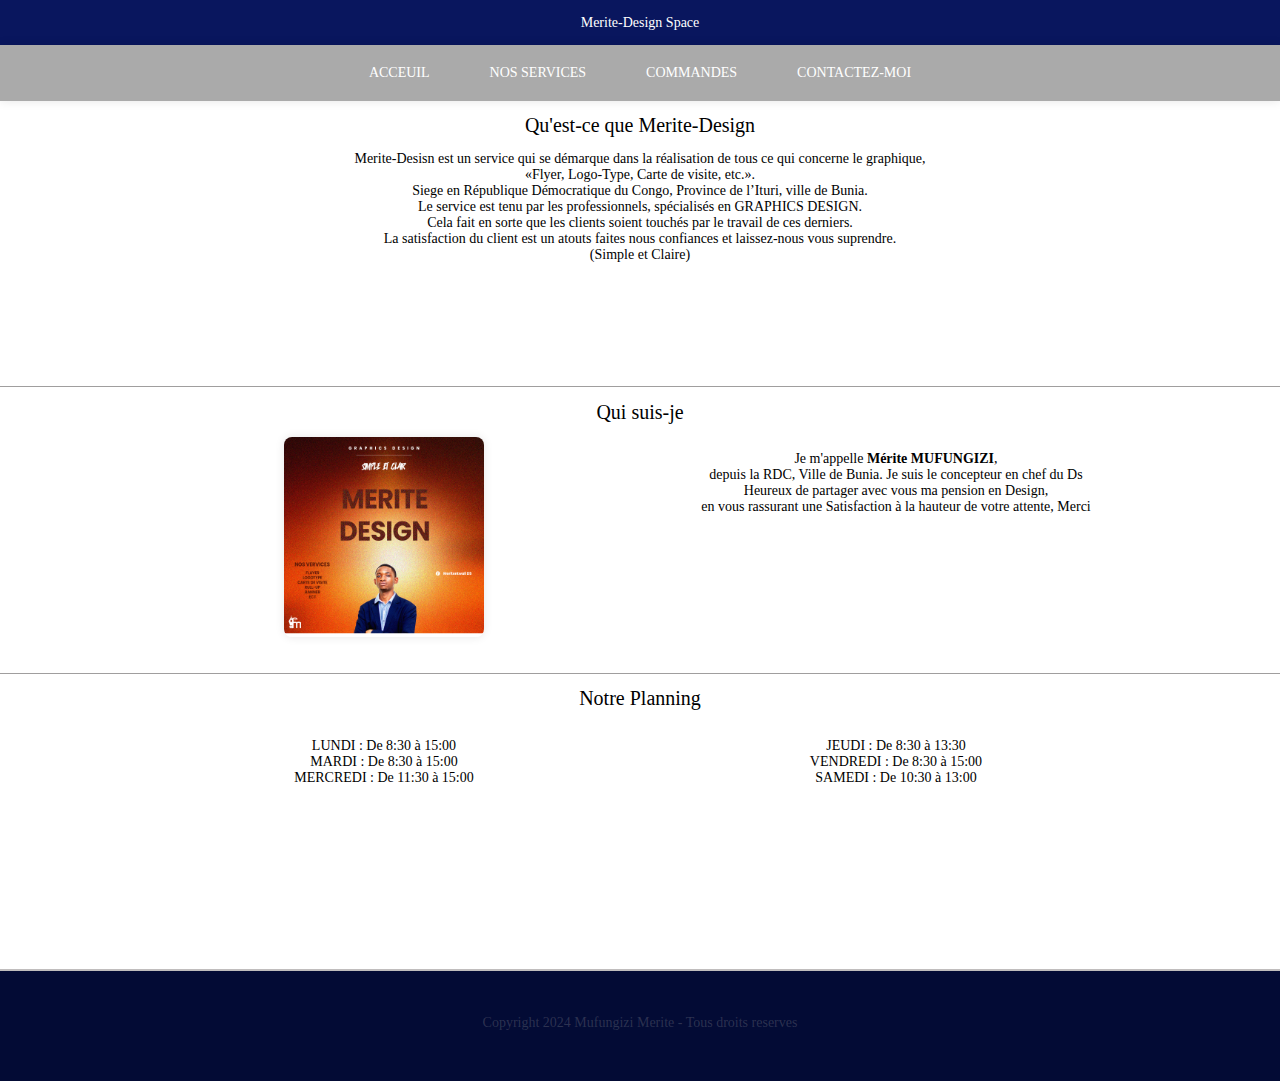
==== index.html @ 3f4a5b37 "Add files via upload" ====
<!DOCTYPE html>
<html lang="fr-FR">
    <head>
        <title>Merite-Design Forum</title>
        <meta charset="UTF-8">
        <meta name="viewport" content="width=device-width, initial-scale= 1.0">
        <meta name="description" content="merite design commande en ligne">
        <link rel="stylesheet" href="stylecss.css">
    </head>
    <body>
        <header>
            <p>Merite-Design Space</p>
        </header>
        <nav>
            <div class="table">
                <ul>
                    <li class="menu-index">
                        <a href="index.html">Acceuil</a>
                    </li>
                    <li class="menu-service">
                        <a href="services.html">Nos Services</a>
                    </li>
                    <li class="menu-commande">
                        <a href="commande.html">Commandes</a>
                    </li>
                    <li class="menu-contact">
                        <a href="contact.html">Contactez-moi</a>
                    </li>
                </ul>
            </div>
        </nav>
        <article>
            <section class="presentationDs">
                <h1>Qu'est-ce que Merite-Design</h1>
                <div class="centrer">
                    <p class="Ds"> 
                        Merite-Desisn est un service qui se démarque dans la réalisation de tous ce qui concerne le graphique,<br> 
                        «Flyer, Logo-Type, Carte de visite, etc.».<br>
                        Siege en République Démocratique du Congo, Province de l’Ituri, ville de Bunia. <br>
                        Le service est tenu par les professionnels, spécialisés en GRAPHICS DESIGN. <br>
                        Cela fait en sorte que les clients soient touchés par le travail de ces derniers. <br>
                        La satisfaction du client est un atouts faites nous confiances et laissez-nous vous suprendre. <br>
                        
                        (Simple et Claire)
                    </p>
                </div>
            </section>

            <section class="presentation">
                <h1>Qui suis-je</h1>
                <div class="centrer">
                    <div class="left"> 
                        <img src="ASSETS/presentation.jpg" alt="Ma photo">
                </div>
                    <div class="right">
                        <p>Je m'appelle <strong>Mérite MUFUNGIZI</strong>, <br> depuis la RDC, Ville de Bunia. Je suis le concepteur en chef du Ds <br> 
                            Heureux de partager avec vous ma pension en Design, <br> en vous rassurant une 
                            Satisfaction à la hauteur de votre attente, Merci
                        </P>

                    </div>
                </div>

            </section>
            <section id="horaire">
                <h1>Notre Planning</h1>
                <div class="centrer">
                    <div class="left">
                        <p>
                            LUNDI : De 8:30 à  15:00 <br>
                            MARDI : De 8:30 à  15:00 <br>
                            MERCREDI : De 11:30 à  15:00   
                        </p>
                    </div>
                    <div class="right">
                        <p>
                            JEUDI : De 8:30 à  13:30 <br>
                            VENDREDI : De 8:30 à  15:00 <br>
                            SAMEDI : De 10:30 à  13:00
                        </p>
                    </div>
                </div>

            </section>
        </article>
        <footer>
            <p>Copyright 2024 Mufungizi Merite - Tous droits reserves</p>

        </footer>
        
    </body>
</html>
---- stylecss.css ----
body{
    font-family: poppins;
    font-size: 14px;
    padding: 0px;
    margin: 0px;
}
h1{
    font-size: 20px;
    font-weight: normal;
    text-align: center;
}

header{
    padding: 0.500px;
    background-color: #09165e;
    text-align: center;
    color: #fff;
}

footer{
    height: 80px;
    padding-top: 30px;
    text-align: center;
    color: rgba(168, 167, 167, 0.25);
    background-color: #030b35;
    border-top: 2px solid #c0bdbd;
}
nav{
    width: 100%;
    background-color: #AAA;
    box-shadow: 0 0 10px rgba(0, 0, 0, 0.1);
}
nav ul{
    padding: 0px;
    margin: 0px;
} 
nav li{
    list-style-type: none;
    float: left;
    text-decoration: none;
}
nav a{
    display: inline-block;
    text-decoration: none;
    color: rgb(255, 255, 255);
    padding: 20px 30px;
    text-transform: uppercase;
}
.table{
    display: table;
    margin: 0 auto;
}
.menu-index:hover, .menu-service:hover, .menu-commande:hover, .menu-contact:hover {
    border-top: 3px solid #fff;
}
nav li a:hover{
    padding: 17px 30px 20px 30px;
}
section{
    width: 100%;
    min-height: 270px;
    padding-bottom: 2px;
    margin-bottom: 10px;   
}
.regle{
    padding-bottom: 10px;
    margin: 10px;
    text-align: center;
}
.contact-title{
    text-align: center;
}
.presentation, .presentationDs{
    border-bottom: 1px solid rgb(160, 158, 158);
}
.centrer{
    margin: 0px 10%;
}
.left{
    float: left;
    width: 50%;
    text-align: center;
}
.right{
    float: left;
    width: 50%;
    text-align: center;
}
img{
    width: 200px;
    border-radius: 8px;
    box-shadow: 0 0 10px rgba(0, 0, 0, 0.1);
}
.Ds{
    text-align: center;
}
.abonne-toi, .semaine, .gratuit{
    border-bottom: 1px solid rgb(160, 158, 158);
}
.command{
    border-bottom: 1px solid rgb(160, 158, 158);
    padding-bottom: 30px;
}
.lien a{
    text-decoration: none;
}
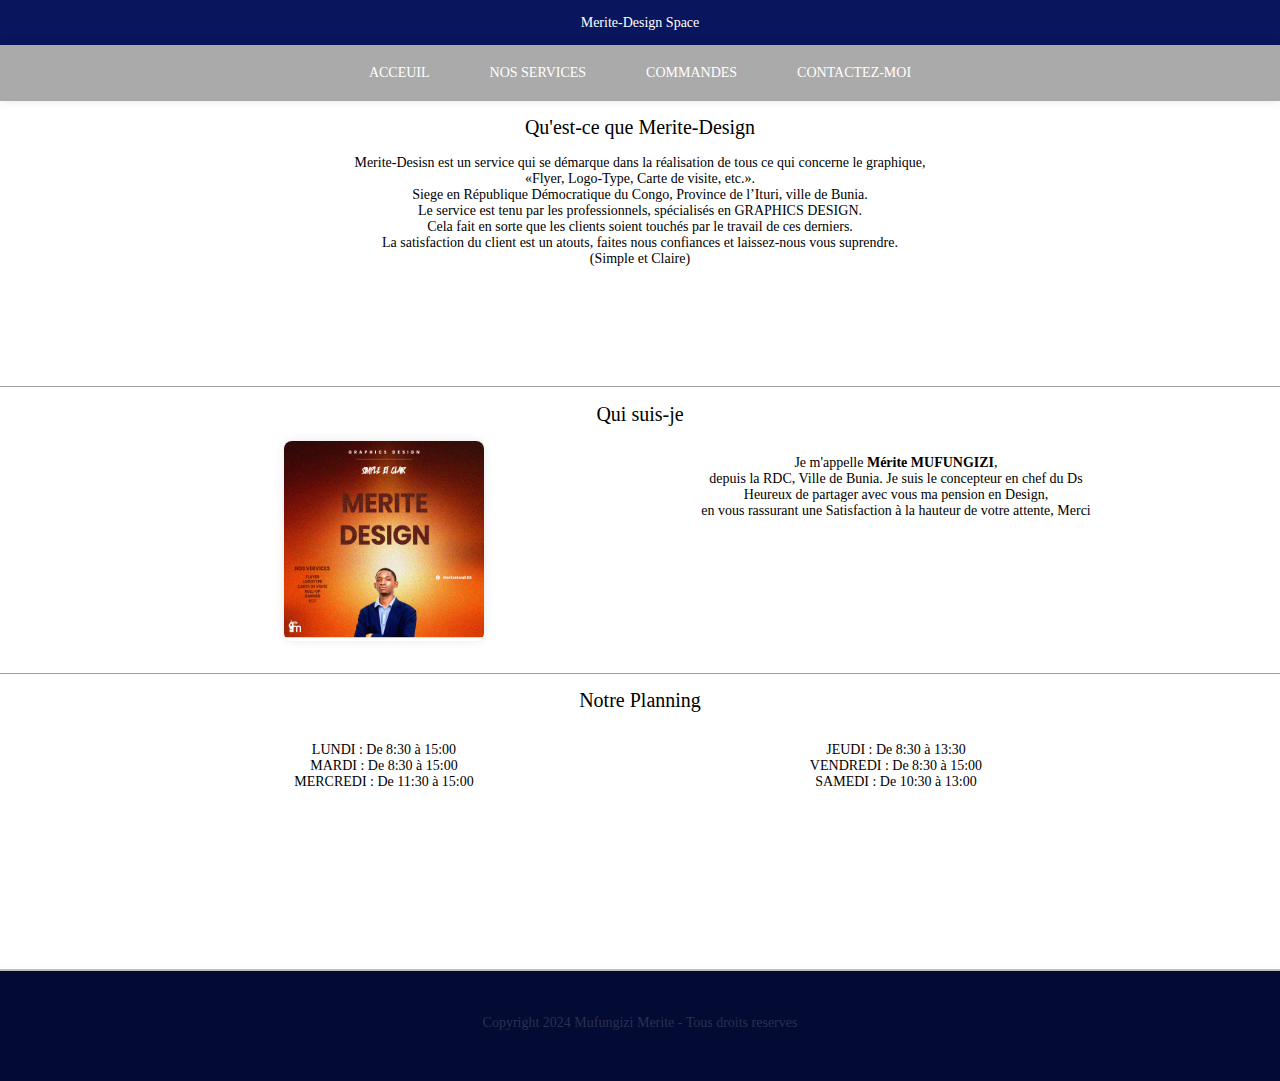
==== commit 44543b67: "Add files via upload" ====
--- a/index.html
+++ b/index.html
@@ -39,7 +39,7 @@
                         Siege en République Démocratique du Congo, Province de l’Ituri, ville de Bunia. <br>
                         Le service est tenu par les professionnels, spécialisés en GRAPHICS DESIGN. <br>
                         Cela fait en sorte que les clients soient touchés par le travail de ces derniers. <br>
-                        La satisfaction du client est un atouts faites nous confiances et laissez-nous vous suprendre. <br>
+                        La satisfaction du client est un atouts, faites nous confiances et laissez-nous vous suprendre. <br>
                         
                         (Simple et Claire)
                     </p>
--- a/stylecss.css
+++ b/stylecss.css
@@ -8,6 +8,7 @@
     font-size: 20px;
     font-weight: normal;
     text-align: center;
+    padding: 2px;
 }
 
 header{
@@ -93,14 +94,66 @@
 }
 .Ds{
     text-align: center;
+    padding-bottom: 20px;
 }
 .abonne-toi, .semaine, .gratuit{
     border-bottom: 1px solid rgb(160, 158, 158);
 }
 .command{
     border-bottom: 1px solid rgb(160, 158, 158);
-    padding-bottom: 30px;
+    padding-bottom: 40px;
 }
 .lien a{
     text-decoration: none;
-}+}
+#instruct{
+    min-height: 100px;
+    border-bottom: 1px solid rgb(160, 158, 158);
+    height: 400px;
+    margin-top: -80px;
+    
+}
+@media screen and (max-width:700px){
+    header{
+        height: 50px;
+    }
+    h1{
+        font-size: 17px;
+        margin: 20px 0px 0px 0px;
+    }
+    nav li a{
+        font-size: 12px;
+        padding: 10px;
+    }
+    nav li a:hover{
+        padding: 5px 10px 10px 10px;
+    }
+    .centrer .left, .right{
+        font-size: 10px;
+        margin-bottom: 1px;
+        padding-bottom: 1px;
+    }
+    img{
+        width: 150px;
+    }
+    section{
+        margin-bottom: 1px;
+        padding-bottom: 1px;
+    }
+    footer{
+        height: 30px;
+        padding: 10px;
+        font-size: 10px;
+    }
+    .Ds{
+        font-size: 10px;
+    }
+    .regle{
+        font-size: 10px;
+    }
+    h1{
+        padding: 4px;
+    }
+   
+    
+}
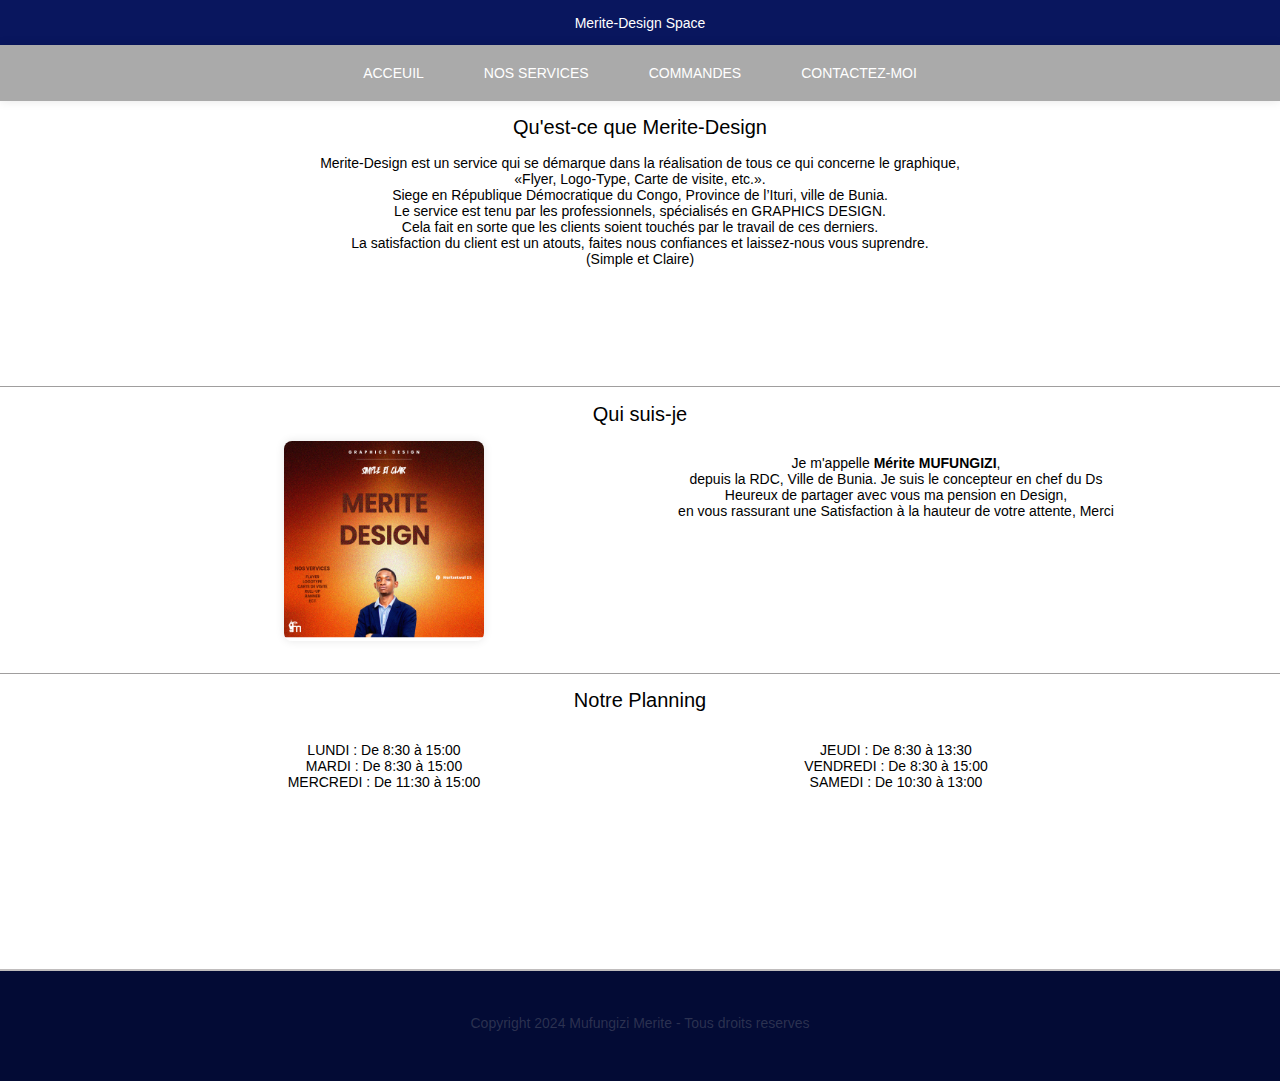
==== commit d86883a3: "Update index.html" ====
--- a/index.html
+++ b/index.html
@@ -34,7 +34,7 @@
                 <h1>Qu'est-ce que Merite-Design</h1>
                 <div class="centrer">
                     <p class="Ds"> 
-                        Merite-Desisn est un service qui se démarque dans la réalisation de tous ce qui concerne le graphique,<br> 
+                        Merite-Design est un service qui se démarque dans la réalisation de tous ce qui concerne le graphique,<br> 
                         «Flyer, Logo-Type, Carte de visite, etc.».<br>
                         Siege en République Démocratique du Congo, Province de l’Ituri, ville de Bunia. <br>
                         Le service est tenu par les professionnels, spécialisés en GRAPHICS DESIGN. <br>
@@ -89,4 +89,4 @@
         </footer>
         
     </body>
-</html>+</html>
--- a/stylecss.css
+++ b/stylecss.css
@@ -1,5 +1,5 @@
 body{
-    font-family: poppins;
+    font-family: poppins, sans-serif;
     font-size: 14px;
     padding: 0px;
     margin: 0px;
@@ -122,23 +122,23 @@
         margin: 20px 0px 0px 0px;
     }
     nav li a{
-        font-size: 12px;
-        padding: 10px;
+        font-size: 8px;
+        padding: 8px;
     }
     nav li a:hover{
-        padding: 5px 10px 10px 10px;
+        padding: 3px 8px 8px 8px;
     }
     .centrer .left, .right{
-        font-size: 10px;
+        font-size: 12px;
         margin-bottom: 1px;
         padding-bottom: 1px;
     }
     img{
-        width: 150px;
+        width: 100px;
     }
     section{
         margin-bottom: 1px;
-        padding-bottom: 1px;
+        padding-bottom: -10px;
     }
     footer{
         height: 30px;
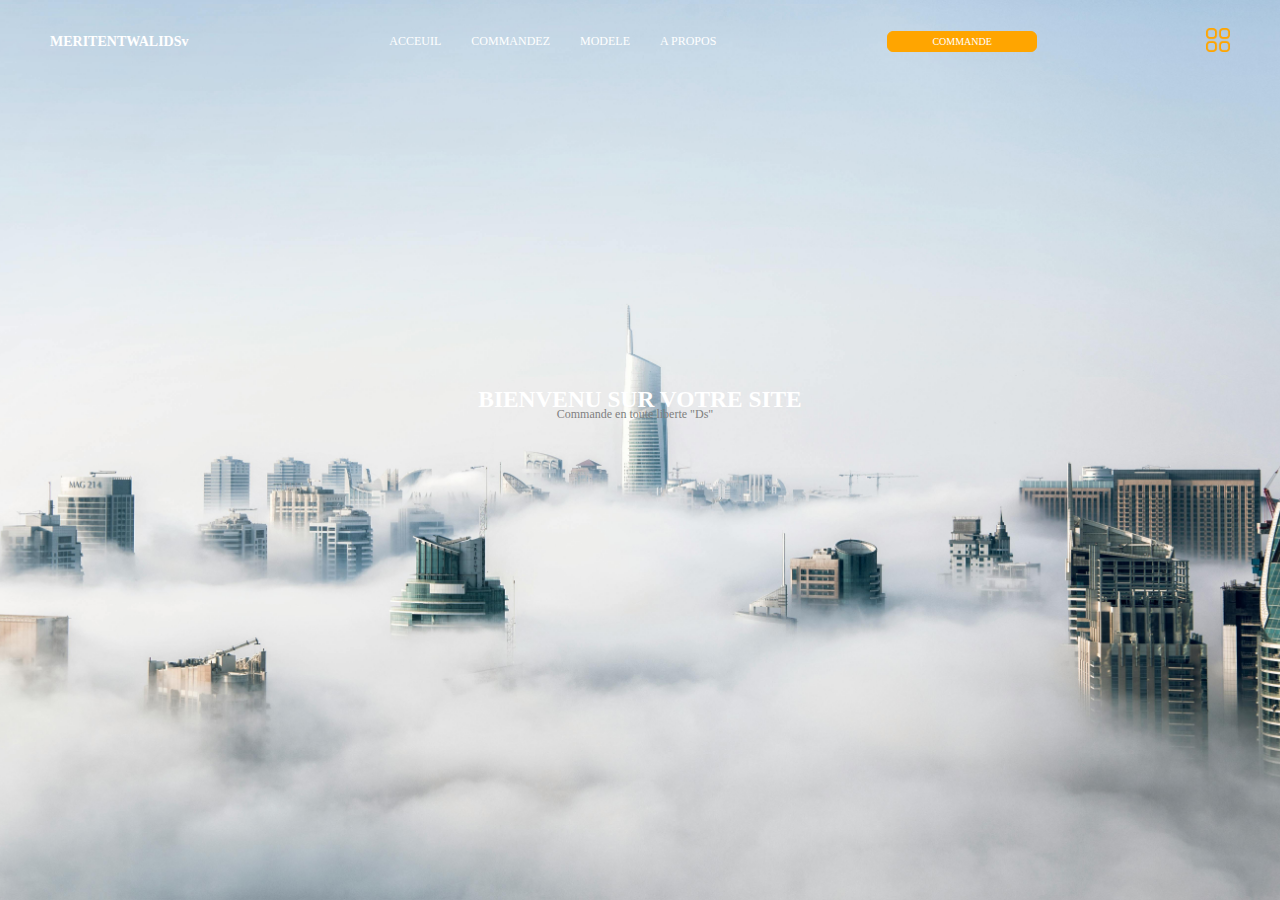
==== commit 01eb2d74: "Add files via upload" ====
--- a/index.html
+++ b/index.html
@@ -1,92 +1,66 @@
 <!DOCTYPE html>
-<html lang="fr-FR">
-    <head>
-        <title>Merite-Design Forum</title>
-        <meta charset="UTF-8">
-        <meta name="viewport" content="width=device-width, initial-scale= 1.0">
-        <meta name="description" content="merite design commande en ligne">
-        <link rel="stylesheet" href="stylecss.css">
-    </head>
-    <body>
-        <header>
-            <p>Merite-Design Space</p>
-        </header>
-        <nav>
-            <div class="table">
+<html lang="fr">
+<head>
+    <meta charset="UTF-8">
+    <link rel="stylesheet" href="style.css">
+    <meta name="viewport" content="width=device-width, initial-scale=1.0">
+    <title>Document</title>
+</head>
+<body>  
+        <div class="chargement">
+            <div class="forme">
+                <span class="lettre">C</span>
+                <span class="lettre">H</span>
+                <span class="lettre">A</span>
+                <span class="lettre">R</span>
+                <span class="lettre">G</span>
+                <span class="lettre">E</span>
+                <span class="lettre">M</span>
+                <span class="lettre">E</span>
+                <span class="lettre">N</span>
+                <span class="lettre">T</span>
+            </div>
+
+            <p>Veiller patienter jusqu'a la fin du chargement !</p>
+        </div>    
+    <div class="acceuil">
+        <div class="principal">
+            <div class="navbar">
+                <div class="logo">
+                    <a href="">MERITENTWALIDSv</a>
+                </div>
+                <div class="menu">
+                    <ul>
+                        <li><a href="#">ACCEUIL</a></li>
+                        <li><a href="#">COMMANDEZ</a></li>
+                        <li><a href="#">MODELE</a></li>
+                        <li><a href="#">A PROPOS</a></li>
+                    </ul>
+                </div>
+                <button><a href="#">COMMANDE</a></button>
+                <div class="iconmenu">
+                    <img src="ASSETS/menu.png">
+                </div>
+            </div>
+            
+            <div class="dropdown ">
                 <ul>
-                    <li class="menu-index">
-                        <a href="index.html">Acceuil</a>
-                    </li>
-                    <li class="menu-service">
-                        <a href="services.html">Nos Services</a>
-                    </li>
-                    <li class="menu-commande">
-                        <a href="commande.html">Commandes</a>
-                    </li>
-                    <li class="menu-contact">
-                        <a href="contact.html">Contactez-moi</a>
-                    </li>
+                    <li><a href="#">ACCEUIL</a></li>
+                    <li><a href="#">COMMANDEZ</a></li>
+                    <li><a href="#">MODELE</a></li>
+                    <li><a href="#">A PROPOS</a></li>
                 </ul>
+                <button class="btn"><a href="#">COMMANDE</a></button>
             </div>
-        </nav>
-        <article>
-            <section class="presentationDs">
-                <h1>Qu'est-ce que Merite-Design</h1>
-                <div class="centrer">
-                    <p class="Ds"> 
-                        Merite-Design est un service qui se démarque dans la réalisation de tous ce qui concerne le graphique,<br> 
-                        «Flyer, Logo-Type, Carte de visite, etc.».<br>
-                        Siege en République Démocratique du Congo, Province de l’Ituri, ville de Bunia. <br>
-                        Le service est tenu par les professionnels, spécialisés en GRAPHICS DESIGN. <br>
-                        Cela fait en sorte que les clients soient touchés par le travail de ces derniers. <br>
-                        La satisfaction du client est un atouts, faites nous confiances et laissez-nous vous suprendre. <br>
-                        
-                        (Simple et Claire)
-                    </p>
-                </div>
-            </section>
+            <div class="titre">
+                <h3>Bienvenu sur votre site</h3>
+            </div>
+            <div class="soustitre">
+                <p>Commande en toute liberte "Ds"</p>
+            </div>
+        </div>
+    </div>
 
-            <section class="presentation">
-                <h1>Qui suis-je</h1>
-                <div class="centrer">
-                    <div class="left"> 
-                        <img src="ASSETS/presentation.jpg" alt="Ma photo">
-                </div>
-                    <div class="right">
-                        <p>Je m'appelle <strong>Mérite MUFUNGIZI</strong>, <br> depuis la RDC, Ville de Bunia. Je suis le concepteur en chef du Ds <br> 
-                            Heureux de partager avec vous ma pension en Design, <br> en vous rassurant une 
-                            Satisfaction à la hauteur de votre attente, Merci
-                        </P>
-
-                    </div>
-                </div>
-
-            </section>
-            <section id="horaire">
-                <h1>Notre Planning</h1>
-                <div class="centrer">
-                    <div class="left">
-                        <p>
-                            LUNDI : De 8:30 à  15:00 <br>
-                            MARDI : De 8:30 à  15:00 <br>
-                            MERCREDI : De 11:30 à  15:00   
-                        </p>
-                    </div>
-                    <div class="right">
-                        <p>
-                            JEUDI : De 8:30 à  13:30 <br>
-                            VENDREDI : De 8:30 à  15:00 <br>
-                            SAMEDI : De 10:30 à  13:00
-                        </p>
-                    </div>
-                </div>
-
-            </section>
-        </article>
-        <footer>
-            <p>Copyright 2024 Mufungizi Merite - Tous droits reserves</p>
-
-        </footer>
-        
-    </body>
-</html>
+    <script src="app.js"></script>
+</body>
+</html>--- a/style.css
+++ b/style.css
@@ -0,0 +1,222 @@
+body{
+    box-sizing: border-box;
+    margin: 0px;
+    padding: 0px;
+    font-size: 12px;
+    font-family:poppins ;
+}
+/*PAGE PRINCIPAL D'ACCUEIL*/
+.principal{
+   padding: 20px;
+}
+img{
+    width: 24px;
+}
+button{
+    border: none;
+    border: 1px solid orange;
+    font-family: poppins;
+    font-size: 10px;
+    padding: 4px;
+    width: 150px;
+    border-radius: 6px;
+    background-color: orange;
+}
+button a{
+    text-decoration: none;
+    color: white;
+}
+button a:hover{
+    color:gray;
+}
+.navbar{
+    display: flex;
+    justify-content: space-between;
+    align-items: center;
+    padding: 0px 30px;
+}
+.navbar .menu ul{
+    display: flex;
+    text-indent: 30px;
+    padding: 2px;
+}
+.navbar .menu ul li a{
+    text-decoration: none;
+    color: white;
+    font-size: 12px;
+}
+.navbar .menu ul li a:hover{
+    color: orange;
+}
+.navbar .menu ul li{
+    list-style-type: none;
+}
+.navbar .logo a{
+    text-decoration: none;
+    color: white;
+    font-size: 14px;
+    font-weight: bold;
+}
+.titre{
+    display: flex;
+    justify-content: center;
+    align-items: center;
+    margin-top: 300px;
+    font-size: 20px;
+    color: white;
+    text-transform: uppercase;
+}
+.soustitre{
+    display: flex;
+    justify-content: center;
+    width: 100%;
+    color: gray;
+    margin-top: -200px;
+}
+.soustitre p{
+    margin-left: 150px;
+    font-size: 12px;
+}
+.acceuil{
+    width: 100%;
+    height: 100vh;
+    background-image: url(ASSETS/Background.jpg);
+    background-size: cover;
+    background-position: center;
+    background-repeat: no-repeat;
+}
+/*RESPOSIVITE*/
+.dropdown{
+    display: none;
+    text-align: center;
+    background-color: rgba(255, 255, 255, 0.4);
+    margin-left: 500px;
+    border-radius: 10px;
+    padding-bottom: 150px;
+    transition: margin-left 1.1s cubic-bezier(0.175, 0.885, 0.32, 1.275);
+}
+.dropdown.open{
+    margin-left: 0px;
+}
+
+.dropdown ul li{
+    list-style-type: none;
+    margin-top: 10px;
+}
+.dropdown ul{
+    padding: 10px;
+    margin-left: 0px;
+    margin-top: 70px;
+}
+.dropdown ul li a{
+    text-decoration: none;
+    color: white;
+}
+.dropdown ul li a:hover{
+    color: #ffa500;
+}
+.dropdown button{
+    margin-top: 40px;
+}
+/*RESPONSIVITE A 570 PX*/
+@media (max-width: 560px){
+    .dropdown{
+        display: block;
+    }
+    .menu, .navbar button{
+        display: none;
+    }
+    .titre{
+        margin-top: 10px;
+    }
+    /*CHARGEMENT*/
+    .chargement P{
+        font-size: 12px;
+        margin-left: 150px;
+        position: absolute;
+    }
+    .forme{
+        margin-left:-390px;
+    }
+}
+
+/*PAGE DE CHARGEMENT AVEC ANIMATION*/
+.chargement{
+    position: absolute;
+    height: 100%;
+    width: 100%;
+    background-color:cadetblue;
+    color: white;
+    align-items: center;
+    justify-content: center;
+    display: flex;
+}
+.forme{
+    border: 1px solid white;
+    padding: 5px  20px 5px 20px ;
+    border-radius: 8px;
+    transform: translateX(185px);
+}
+.lettre{
+    color: #068ea0;
+    font-size: 14px;
+    animation: flash 1.4s linear infinite;
+}
+
+@keyframes flash{
+    0%{
+        color : #ffffff;
+        text-shadow:0 0 7 #ffffff;
+    }
+    90%{
+        color: #068ea0;
+        text-shadow: none;
+    } 
+    100%{
+        color: #ffffff;
+        text-shadow:0 0 7 #ffffff;
+    }
+}
+.lettre:nth-child(1){
+    animation-delay: 0.1s;
+}
+.lettre:nth-child(2){
+    animation-delay: 0.2s;
+}
+.lettre:nth-child(3){
+    animation-delay: 0.3s;
+}
+.lettre:nth-child(4){
+    animation-delay: 0.4s;
+}
+.lettre:nth-child(5){
+    animation-delay: 0.5s;
+}
+.lettre:nth-child(6){
+    animation-delay: 0.6s;
+}
+.lettre:nth-child(7){
+    animation-delay: 0.7s;
+}
+.lettre:nth-child(8){
+    animation-delay: 0.8s;
+}
+.lettre:nth-child(9){
+    animation-delay: 0.9s;
+}
+.lettre:nth-child(10){
+    animation-delay: 0.10s;
+}
+p{
+    transform: translateX(-80PX);
+    margin-top: 170px;
+    font-size: medium;
+}
+.finchargement{
+    opacity: 0;
+    transition: 0.4s ease-out;
+}
+
+
+
+
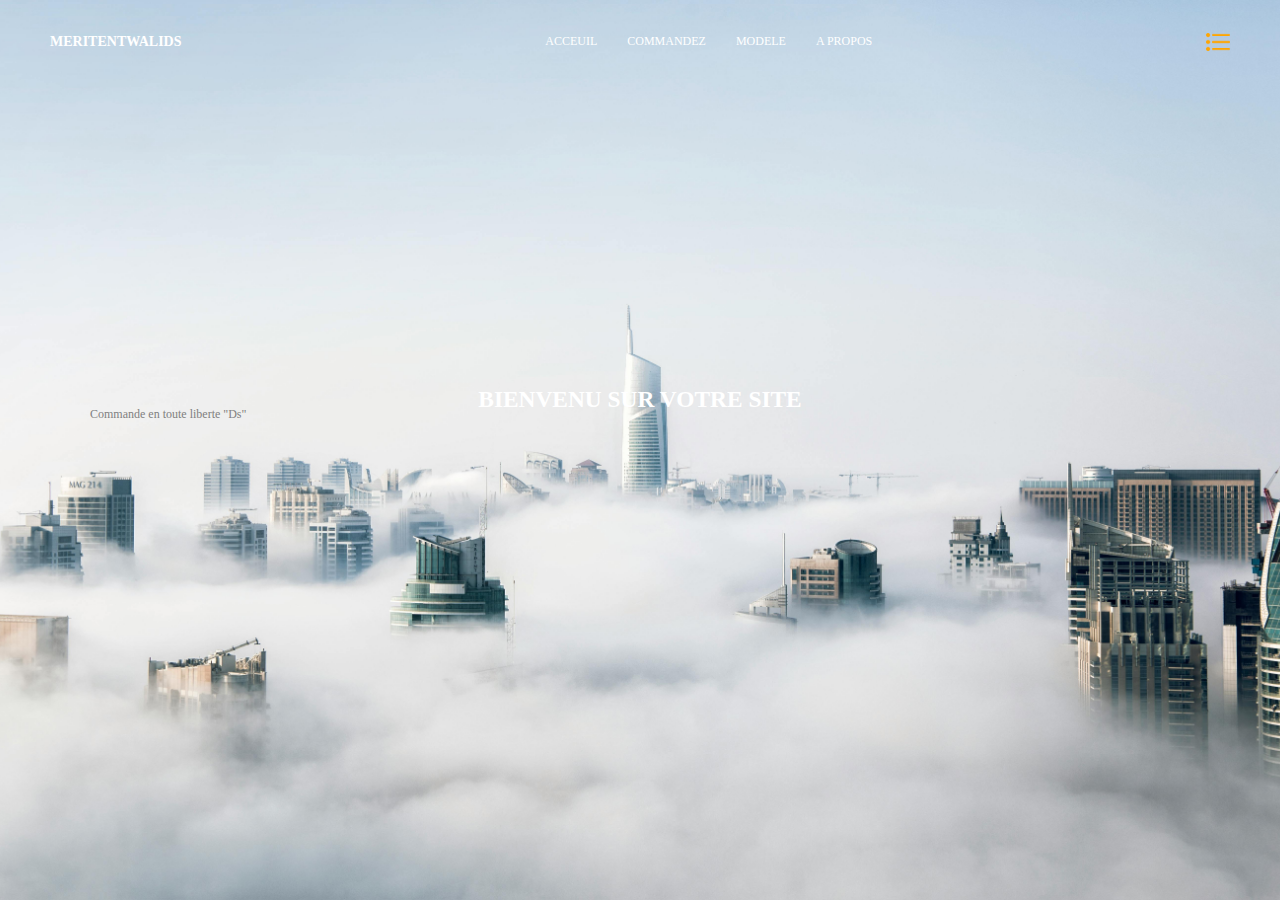
==== commit 3adfbff0: "Add files via upload" ====
--- a/index.html
+++ b/index.html
@@ -3,8 +3,9 @@
 <head>
     <meta charset="UTF-8">
     <link rel="stylesheet" href="style.css">
+    <link rel="icon" href="ASSETS/menu.png" type="image/png">
     <meta name="viewport" content="width=device-width, initial-scale=1.0">
-    <title>Document</title>
+    <title>MeriteDs Forum</title>
 </head>
 <body>  
         <div class="chargement">
@@ -27,7 +28,7 @@
         <div class="principal">
             <div class="navbar">
                 <div class="logo">
-                    <a href="">MERITENTWALIDSv</a>
+                    <a href="">MERITENTWALIDS</a>
                 </div>
                 <div class="menu">
                     <ul>
@@ -39,7 +40,7 @@
                 </div>
                 <button><a href="#">COMMANDE</a></button>
                 <div class="iconmenu">
-                    <img src="ASSETS/menu.png">
+                    <img src="ASSETS/menubar.png">
                 </div>
             </div>
             
@@ -51,6 +52,9 @@
                     <li><a href="#">A PROPOS</a></li>
                 </ul>
                 <button class="btn"><a href="#">COMMANDE</a></button>
+                <div class="iconmenu">
+                    <img src="ASSETS/MeriteIcon.png">
+                </div>
             </div>
             <div class="titre">
                 <h3>Bienvenu sur votre site</h3>
--- a/style.css
+++ b/style.css
@@ -10,11 +10,12 @@
    padding: 20px;
 }
 img{
+    display: none;
     width: 24px;
 }
 button{
     border: none;
-    border: 1px solid orange;
+    border: 1px solid #ffa500;
     font-family: poppins;
     font-size: 10px;
     padding: 4px;
@@ -27,7 +28,10 @@
     color: white;
 }
 button a:hover{
-    color:gray;
+    color:orange;
+    background-color: #ffffff;
+    border-radius: 2px;
+    padding: 3px;
 }
 .navbar{
     display: flex;
@@ -84,15 +88,17 @@
     background-size: cover;
     background-position: center;
     background-repeat: no-repeat;
+    overflow: hidden;
+
 }
 /*RESPOSIVITE*/
 .dropdown{
     display: none;
     text-align: center;
-    background-color: rgba(255, 255, 255, 0.4);
-    margin-left: 500px;
+    background-color: #ffffff66;
+    margin-left:990px;
     border-radius: 10px;
-    padding-bottom: 150px;
+    padding-bottom: 10px;
     transition: margin-left 1.1s cubic-bezier(0.175, 0.885, 0.32, 1.275);
 }
 .dropdown.open{
@@ -110,6 +116,8 @@
 }
 .dropdown ul li a{
     text-decoration: none;
+    font-weight:bold;
+
     color: white;
 }
 .dropdown ul li a:hover{
@@ -118,7 +126,12 @@
 .dropdown button{
     margin-top: 40px;
 }
-/*RESPONSIVITE A 570 PX*/
+.dropdown .iconmenu img{
+    margin-left: 155px;
+    margin-top: 50px;
+    width: 150px;
+}
+/*RESPONSIVITE A 560 PX*/
 @media (max-width: 560px){
     .dropdown{
         display: block;
@@ -138,6 +151,26 @@
     .forme{
         margin-left:-390px;
     }
+    img{
+        display: block;
+    }
+    .soustitre{
+        margin-left: 0px;
+    }
+
+}
+
+/*RESPONSIVITE A 725 PX*/
+@media (min-width:560px){
+    button{
+        display: none;
+    }
+    .soustitre{
+        display: block;
+    }
+    img{
+        display: block;
+    }
 }
 
 /*PAGE DE CHARGEMENT AVEC ANIMATION*/
@@ -145,7 +178,11 @@
     position: absolute;
     height: 100%;
     width: 100%;
-    background-color:cadetblue;
+    background-image: url(ASSETS/Background.jpg);
+    background-position: center;
+    background-repeat: no-repeat;
+    background-size: cover;
+   
     color: white;
     align-items: center;
     justify-content: center;
